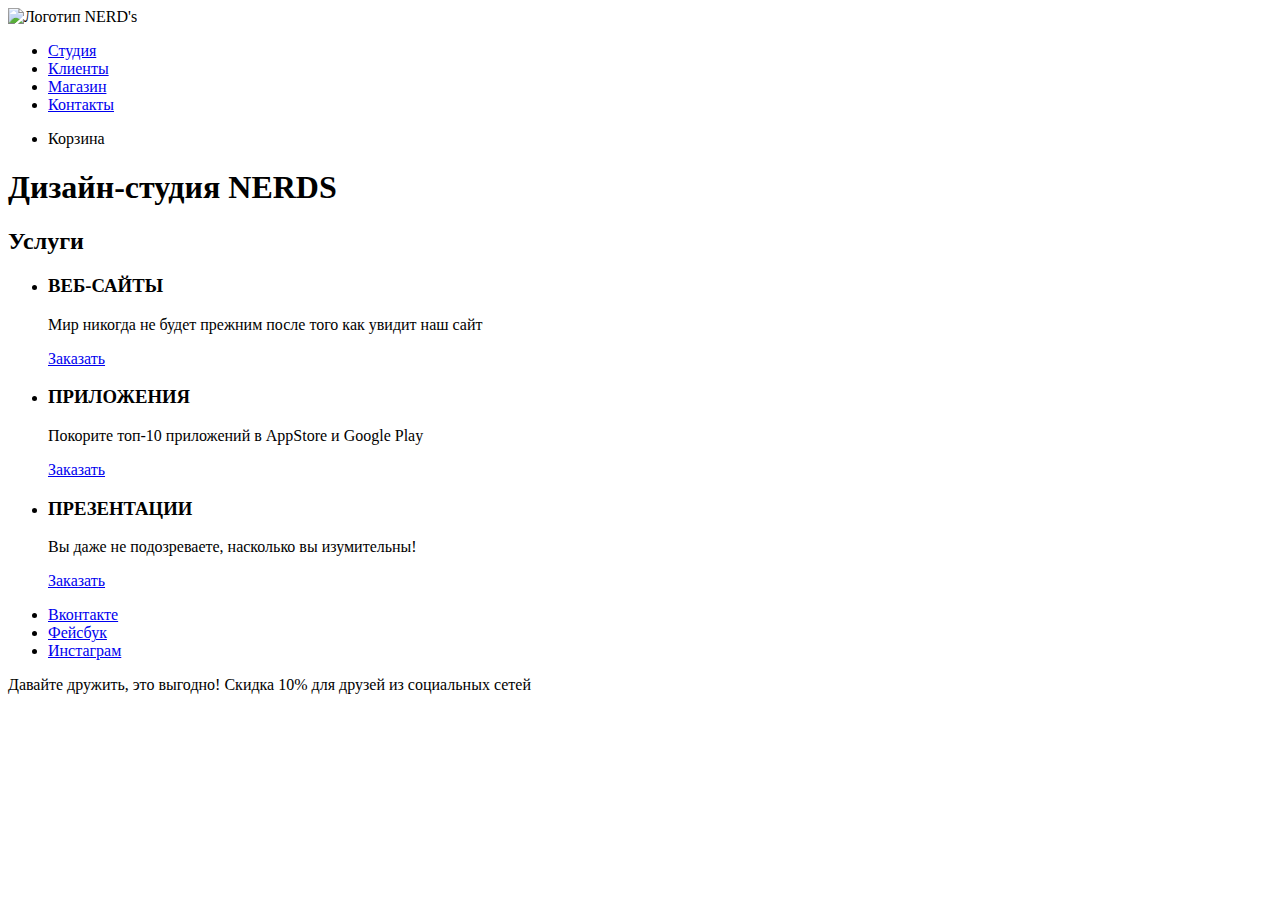
==== html/index.html @ 972eed8f "добавляет главную страницу и страницу каталога" ====
<!DOCTYPE html>
<html lang="ru">
<head>
  <meta charset="UTF-8">
  <meta name="viewport" content="width=device-width, initial-scale=1.0">
  <meta http-equiv="X-UA-Compatible" content="ie=edge">
  <title>Nerd's</title>
</head>
<body>
<header class="main-header">
  <nav class="main-navigation">
    <a class="main-header-logo">
      <img src="img/index-logo.svg" width="368" heaight="153" alt="Логотип NERD's">
    </a>
    <ul class="site-navigation">
      <li><a href="studio.html">Студия</a></li>
      <li><a href="clients.html">Клиенты</a></li>
      <li><a href="shop.html">Магазин</a></li>
      <li><a href="contacts.html">Контакты</a></li>
    </ul>
    <ul>
      <li class="basket">Корзина</li>
    </ul>
  </nav>
</header>
<main class="container">
  <h1 class="visually-hidden">Дизайн-студия NERDS</h1>
  <section class="service">
    <h2 class="visually-hidden">Услуги</h2>
    <ul class="servis-list">
      <li class="servis-item">
        <h3>ВЕБ-САЙТЫ</h3>
        <p>Мир никогда не будет прежним после того как увидит наш сайт</p>
        <a class="button" href="web-cite.html">Заказать</a>
      </li>
      <li class="servis-item">
          <h3>ПРИЛОЖЕНИЯ</h3>
          <p>Покорите топ-10 приложений в AppStore и Google Play</p>
          <a class="button" href="application.html">Заказать</a>
      </li>
      <li class="servis-item">
            <h3>ПРЕЗЕНТАЦИИ</h3>
            <p>Вы даже не подозреваете, насколько вы изумительны!</p>
            <a class="button" href="presentation.html">Заказать</a>
      </li>
    </ul>
  </section>
</main>
<footer class="main-footer">
<div class="footer-social">
  <ul>
  <li><a class="social-button" href="#">Вконтакте</a></li>
  <li><a class="social-button" href="#">Фейсбук</a></li>
  <li><a class="social-button" href="#">Инстаграм</a></li>
  </ul>
  <span class="footer-slogan">Давайте дружить, это выгодно!</span>
  <span class="footer-promo">Скидка 10% для друзей из социальных сетей</span>
</div>
</footer>
</body>
</html>
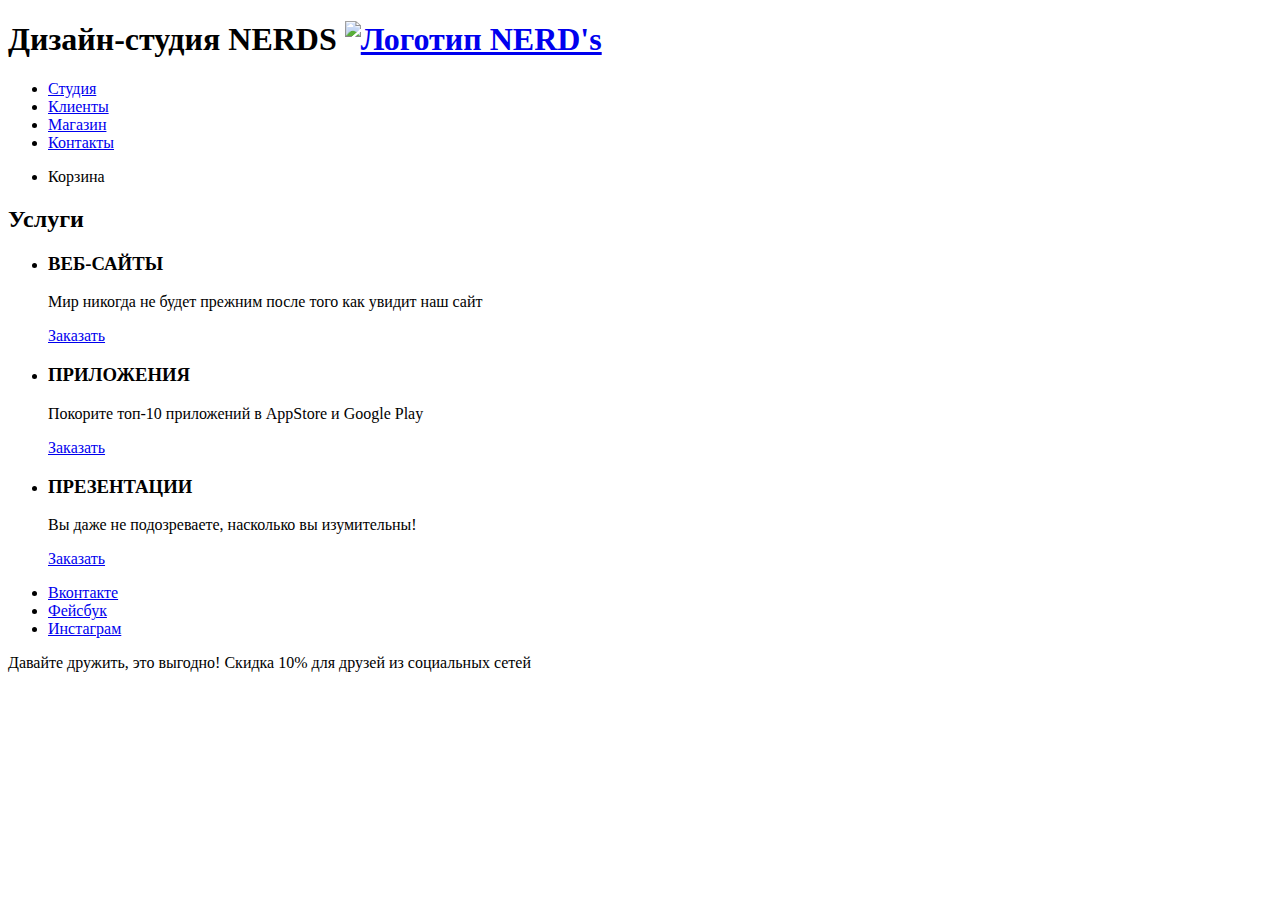
==== commit 0d832248: "исправляет замечания наставника" ====
--- a/html/index.html
+++ b/html/index.html
@@ -1,61 +1,64 @@
 <!DOCTYPE html>
 <html lang="ru">
+
 <head>
-  <meta charset="UTF-8">
-  <meta name="viewport" content="width=device-width, initial-scale=1.0">
-  <meta http-equiv="X-UA-Compatible" content="ie=edge">
+  <meta charset="UTF-8" />
   <title>Nerd's</title>
 </head>
+
 <body>
-<header class="main-header">
-  <nav class="main-navigation">
-    <a class="main-header-logo">
-      <img src="img/index-logo.svg" width="368" heaight="153" alt="Логотип NERD's">
-    </a>
-    <ul class="site-navigation">
-      <li><a href="studio.html">Студия</a></li>
-      <li><a href="clients.html">Клиенты</a></li>
-      <li><a href="shop.html">Магазин</a></li>
-      <li><a href="contacts.html">Контакты</a></li>
-    </ul>
-    <ul>
-      <li class="basket">Корзина</li>
-    </ul>
-  </nav>
-</header>
-<main class="container">
-  <h1 class="visually-hidden">Дизайн-студия NERDS</h1>
-  <section class="service">
-    <h2 class="visually-hidden">Услуги</h2>
-    <ul class="servis-list">
-      <li class="servis-item">
-        <h3>ВЕБ-САЙТЫ</h3>
-        <p>Мир никогда не будет прежним после того как увидит наш сайт</p>
-        <a class="button" href="web-cite.html">Заказать</a>
-      </li>
-      <li class="servis-item">
+  <header class="main-header">
+    <nav class="main-navigation">
+      <h1 class="visually-hidden">Дизайн-студия NERDS
+        <a class="main-header-logo" href="index.html">
+          <img src="img/index-logo.svg" width="368" heaight="153" alt="Логотип NERD's">
+        </a>
+      </h1>
+      <ul class="site-navigation">
+        <li><a href="studio.html">Студия</a></li>
+        <li><a href="clients.html">Клиенты</a></li>
+        <li><a href="shop.html">Магазин</a></li>
+        <li><a href="contacts.html">Контакты</a></li>
+      </ul>
+      <ul>
+        <li class="basket">Корзина</li>
+      </ul>
+    </nav>
+  </header>
+  <main class="container">
+
+    <section class="service">
+      <h2 class="visually-hidden">Услуги</h2>
+      <ul class="servis-list">
+        <li class="servis-item">
+          <h3>ВЕБ-САЙТЫ</h3>
+          <p>Мир никогда не будет прежним после того как увидит наш сайт</p>
+          <a class="button" href="web-cite.html">Заказать</a>
+        </li>
+        <li class="servis-item">
           <h3>ПРИЛОЖЕНИЯ</h3>
           <p>Покорите топ-10 приложений в AppStore и Google Play</p>
           <a class="button" href="application.html">Заказать</a>
-      </li>
-      <li class="servis-item">
-            <h3>ПРЕЗЕНТАЦИИ</h3>
-            <p>Вы даже не подозреваете, насколько вы изумительны!</p>
-            <a class="button" href="presentation.html">Заказать</a>
-      </li>
-    </ul>
-  </section>
-</main>
-<footer class="main-footer">
-<div class="footer-social">
-  <ul>
-  <li><a class="social-button" href="#">Вконтакте</a></li>
-  <li><a class="social-button" href="#">Фейсбук</a></li>
-  <li><a class="social-button" href="#">Инстаграм</a></li>
-  </ul>
-  <span class="footer-slogan">Давайте дружить, это выгодно!</span>
-  <span class="footer-promo">Скидка 10% для друзей из социальных сетей</span>
-</div>
-</footer>
+        </li>
+        <li class="servis-item">
+          <h3>ПРЕЗЕНТАЦИИ</h3>
+          <p>Вы даже не подозреваете, насколько вы изумительны!</p>
+          <a class="button" href="presentation.html">Заказать</a>
+        </li>
+      </ul>
+    </section>
+  </main>
+  <footer class="main-footer">
+    <div class="footer-social">
+      <ul>
+        <li><a class="social-button" href="#">Вконтакте</a></li>
+        <li><a class="social-button" href="#">Фейсбук</a></li>
+        <li><a class="social-button" href="#">Инстаграм</a></li>
+      </ul>
+      <span class="footer-slogan">Давайте дружить, это выгодно!</span>
+      <span class="footer-promo">Скидка 10% для друзей из социальных сетей</span>
+    </div>
+  </footer>
 </body>
+
 </html>
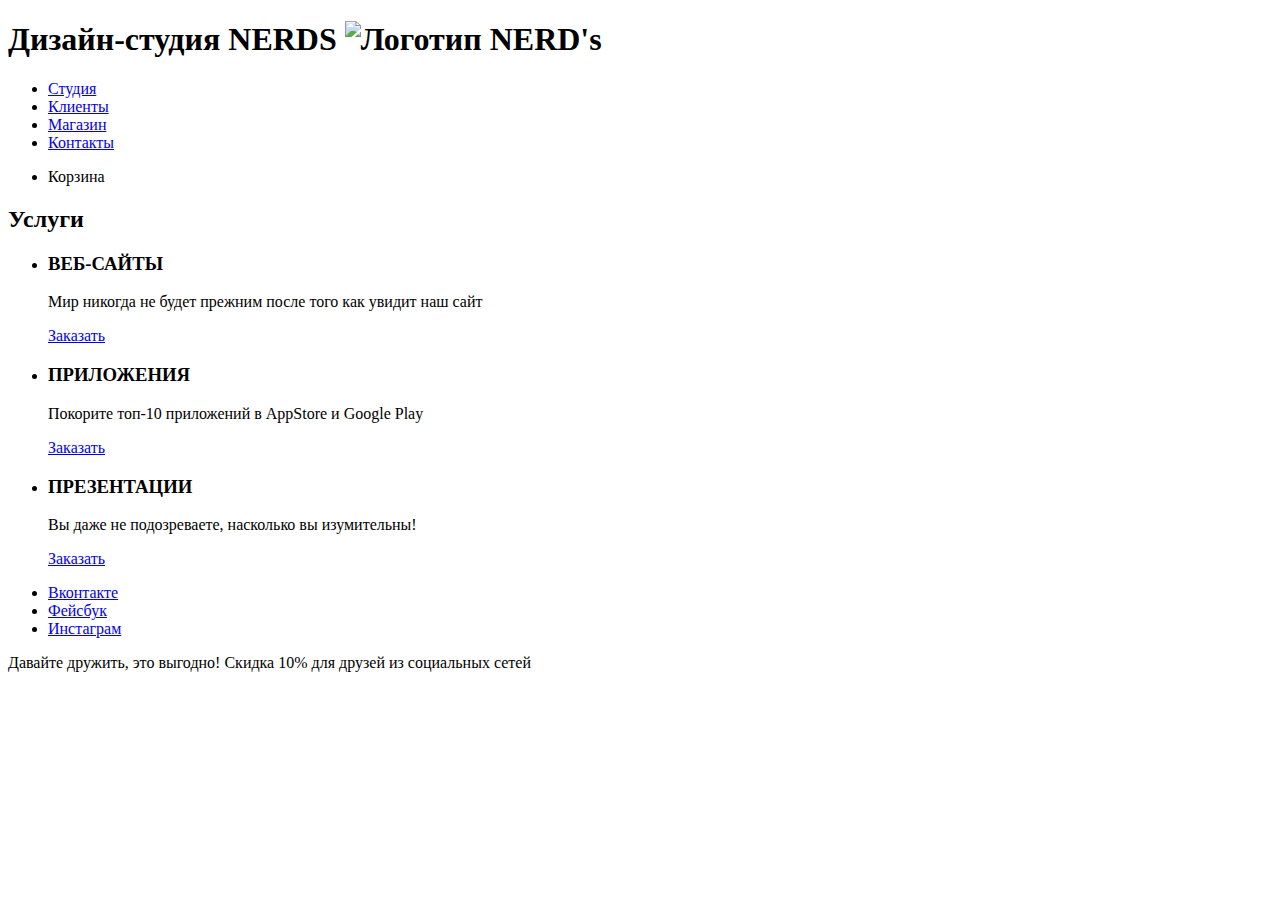
==== commit 8eb418a9: "исправляет доп замечания наставника" ====
--- a/html/index.html
+++ b/html/index.html
@@ -9,10 +9,8 @@
 <body>
   <header class="main-header">
     <nav class="main-navigation">
-      <h1 class="visually-hidden">Дизайн-студия NERDS
-        <a class="main-header-logo" href="index.html">
-          <img src="img/index-logo.svg" width="368" heaight="153" alt="Логотип NERD's">
-        </a>
+      <h1>Дизайн-студия NERDS
+        <img src="img/index-logo.svg" width="368" heaight="153" alt="Логотип NERD's">
       </h1>
       <ul class="site-navigation">
         <li><a href="studio.html">Студия</a></li>
@@ -26,7 +24,6 @@
     </nav>
   </header>
   <main class="container">
-
     <section class="service">
       <h2 class="visually-hidden">Услуги</h2>
       <ul class="servis-list">
@@ -49,14 +46,14 @@
     </section>
   </main>
   <footer class="main-footer">
-    <div class="footer-social">
+    <div class="social-wrap">
       <ul>
         <li><a class="social-button" href="#">Вконтакте</a></li>
         <li><a class="social-button" href="#">Фейсбук</a></li>
         <li><a class="social-button" href="#">Инстаграм</a></li>
       </ul>
-      <span class="footer-slogan">Давайте дружить, это выгодно!</span>
-      <span class="footer-promo">Скидка 10% для друзей из социальных сетей</span>
+      <span class="social-slogan">Давайте дружить, это выгодно!</span>
+      <span class="social-promo">Скидка 10% для друзей из социальных сетей</span>
     </div>
   </footer>
 </body>
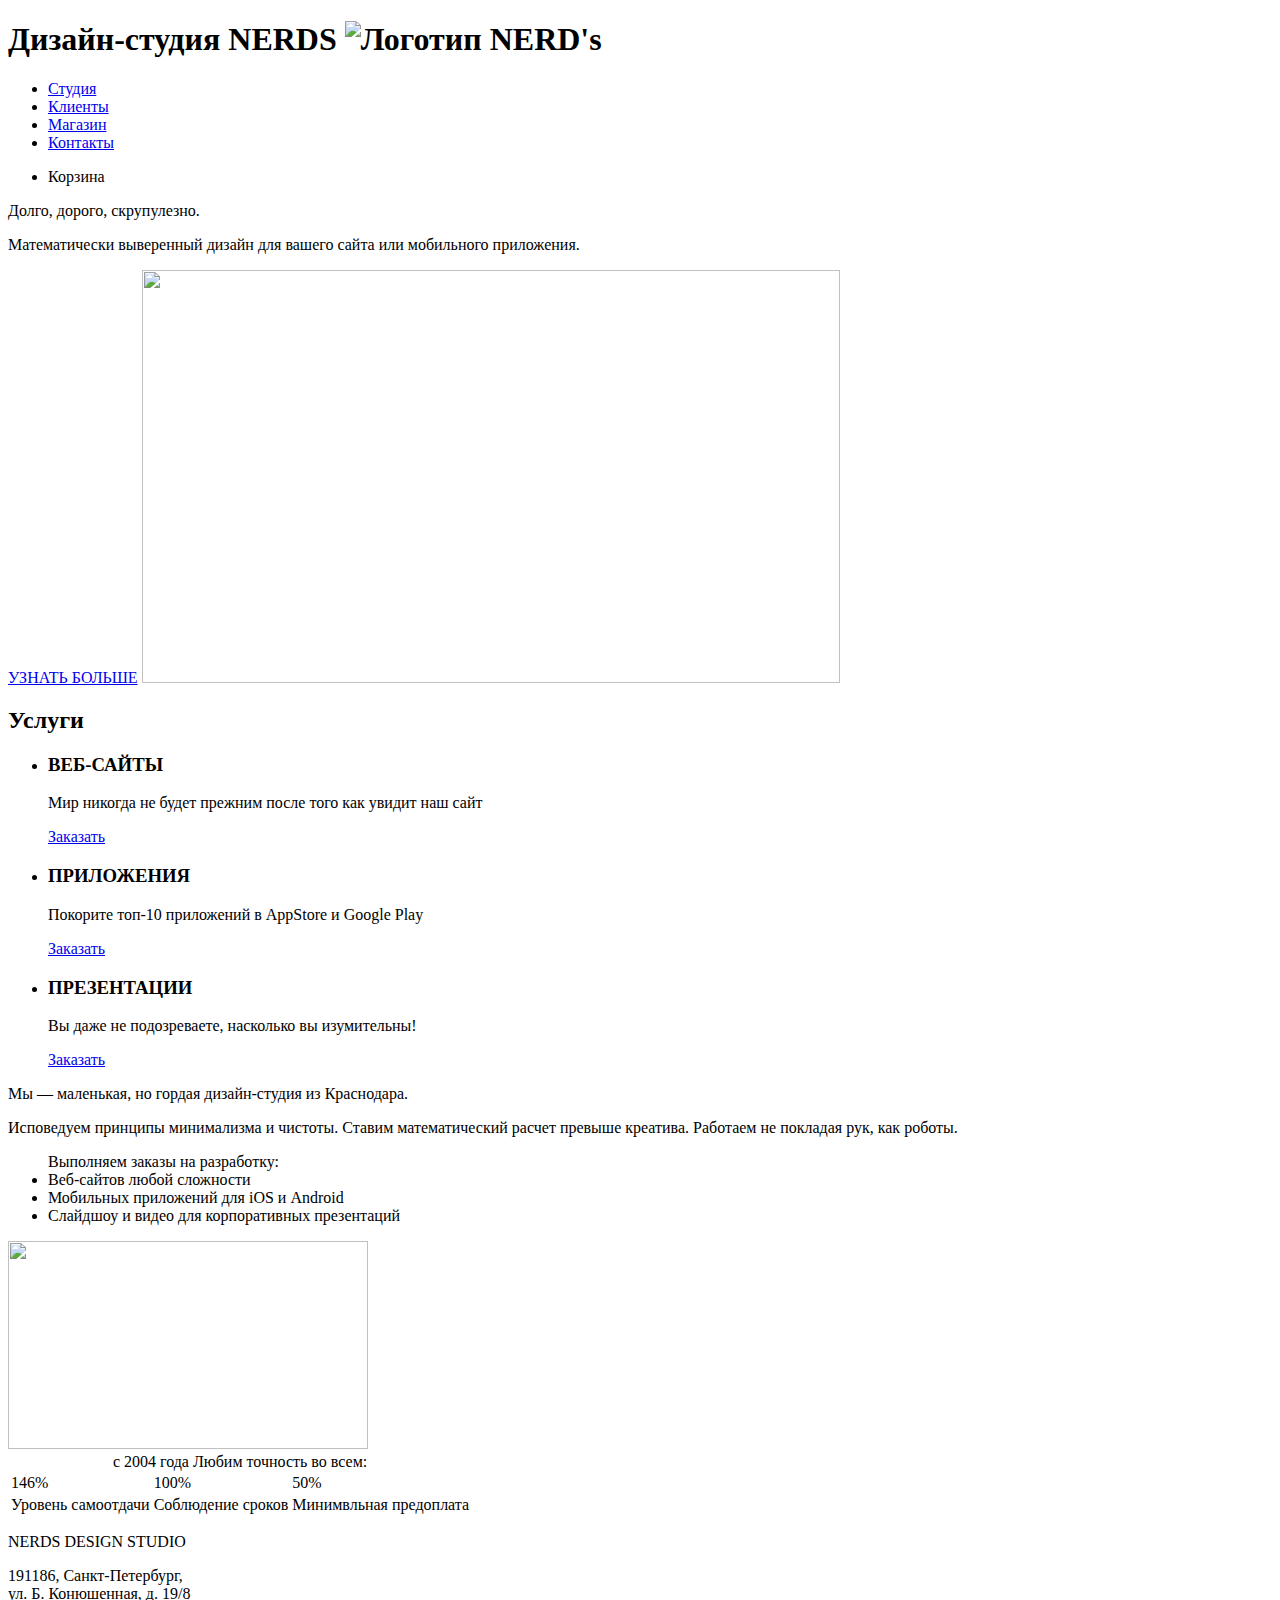
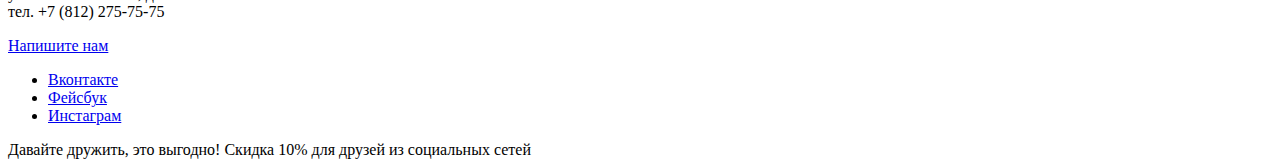
==== commit 691684c3: "добивает главную разметку" ====
--- a/html/index.html
+++ b/html/index.html
@@ -24,6 +24,12 @@
     </nav>
   </header>
   <main class="container">
+    <section class="info-slogan">
+      <p>Долго, дорого, скрупулезно.</p>
+      <p>Математически выверенный дизайн для вашего сайта или мобильного приложения.</p>
+      <a class="button" href="learn-more.html">УЗНАТЬ БОЛЬШЕ</a>
+      <a href="#"><img src="slider1.jpg" width="698" height="413"></a>
+    </section>
     <section class="service">
       <h2 class="visually-hidden">Услуги</h2>
       <ul class="servis-list">
@@ -44,6 +50,38 @@
         </li>
       </ul>
     </section>
+    <section class="about">
+      <p>Мы — маленькая, но гордая дизайн-студия из Краснодара. </p>
+      <p>Исповедуем принципы минимализма и чистоты. Ставим математический расчет
+        превыше креатива. Работаем не покладая рук, как роботы.</p>
+      <ul> Выполняем заказы на разработку:
+        <li>Веб-сайтов любой сложности</li>
+        <li>Мобильных приложений для iOS и Android</li>
+        <li>Слайдшоу и видео для корпоративных презентаций</li>
+      </ul>
+      <a href="#"><img src="lilnerds.jpg" width="360" height="208"></a>
+      <table>
+        <caption>с 2004 года Любим точность во всем:</caption>
+        <tr>
+          <td>146%</td>
+          <td>100%</td>
+          <td>50%</td>
+        </tr>
+        <tr>
+          <td>Уровень самоотдачи</td>
+          <td>Соблюдение сроков</td>
+          <td>Минимвльная предоплата</td>
+        </tr>
+      </table>
+    </section>
+    <section class="contacts">
+      <p>NERDS DESIGN STUDIO</p>
+      <p>191186, Санкт-Петербург,<br>
+        ул. Б. Конюшенная, д. 19/8 <br>
+        тел. +7 (812) 275-75-75</p>
+      <a class="button" href="#">Напишите нам</a>
+      <a href="map.html"></a>
+    </section>
   </main>
   <footer class="main-footer">
     <div class="social-wrap">
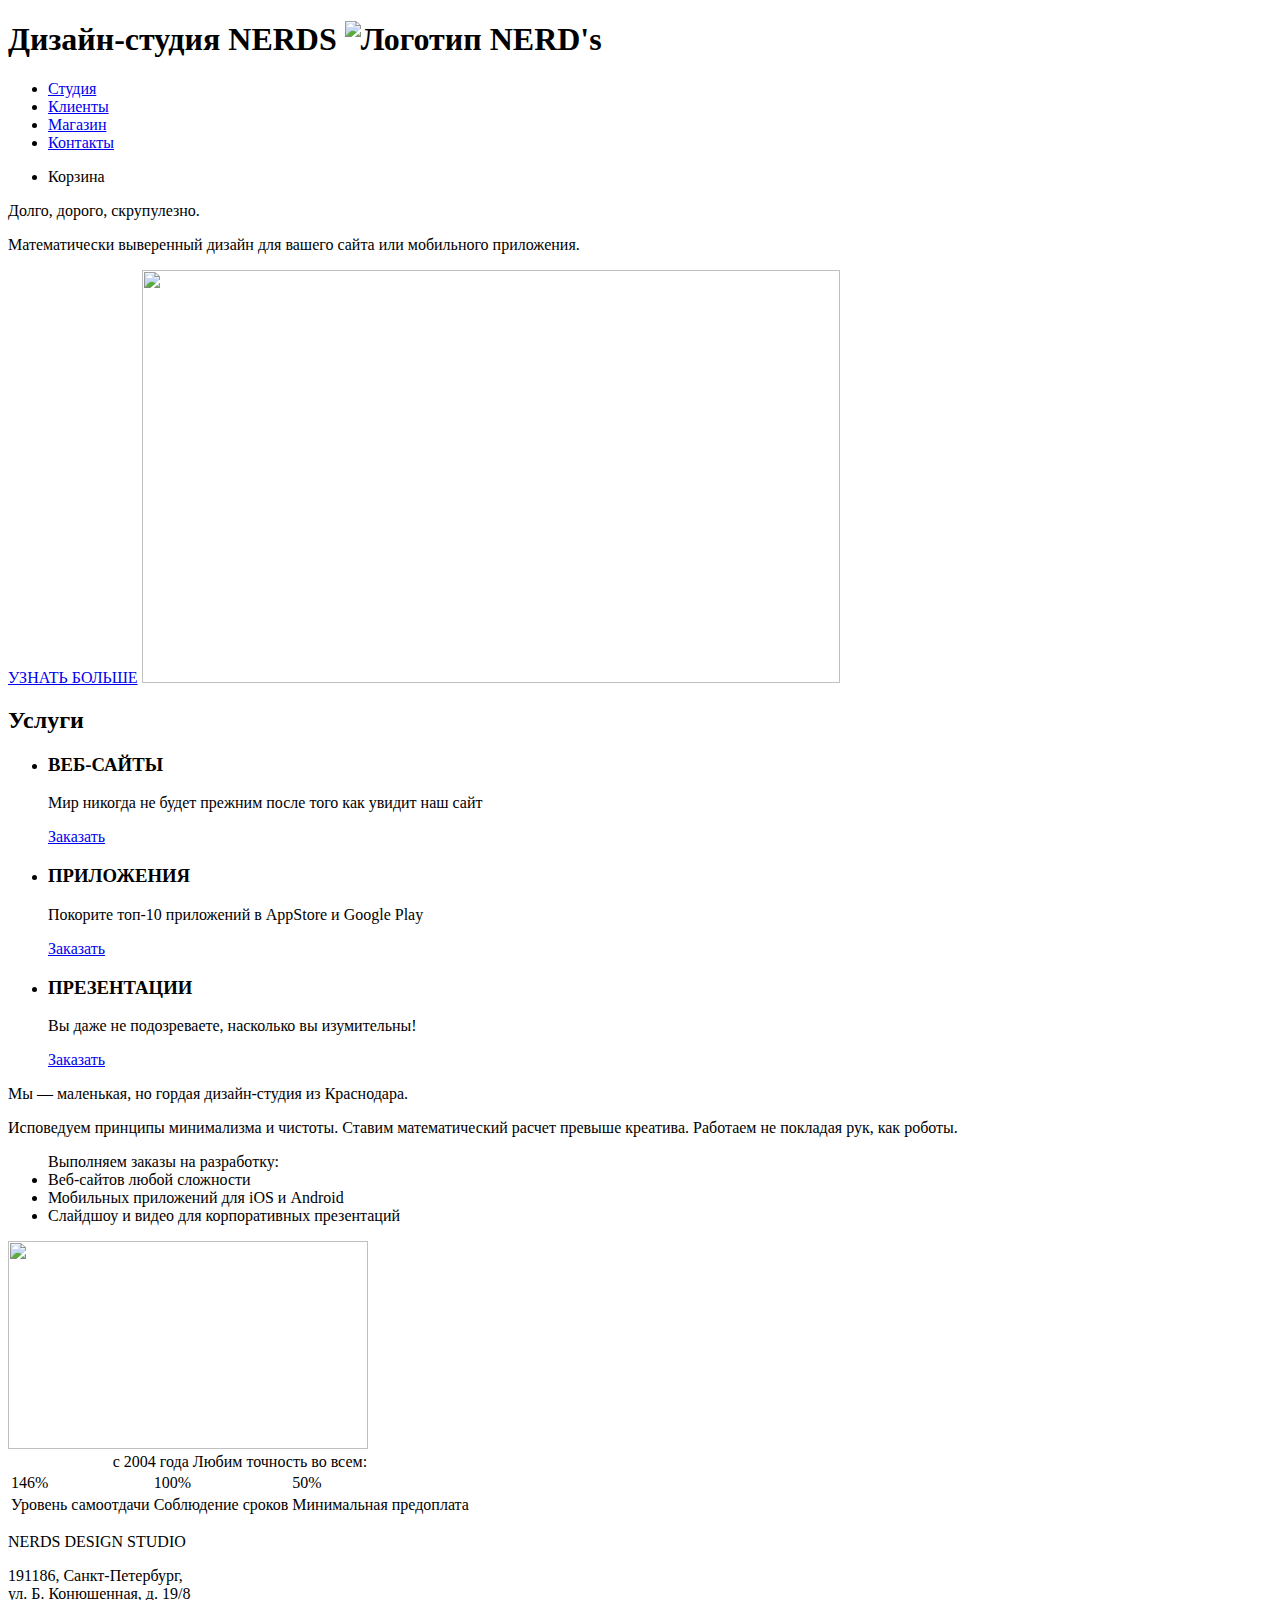
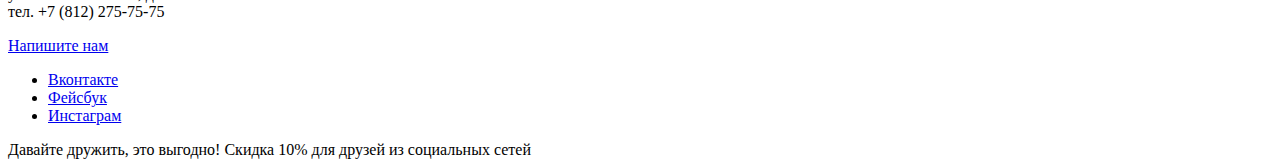
==== commit 3f5bc419: "добивает разметку каталога" ====
--- a/html/index.html
+++ b/html/index.html
@@ -70,7 +70,7 @@
         <tr>
           <td>Уровень самоотдачи</td>
           <td>Соблюдение сроков</td>
-          <td>Минимвльная предоплата</td>
+          <td>Минимальная предоплата</td>
         </tr>
       </table>
     </section>
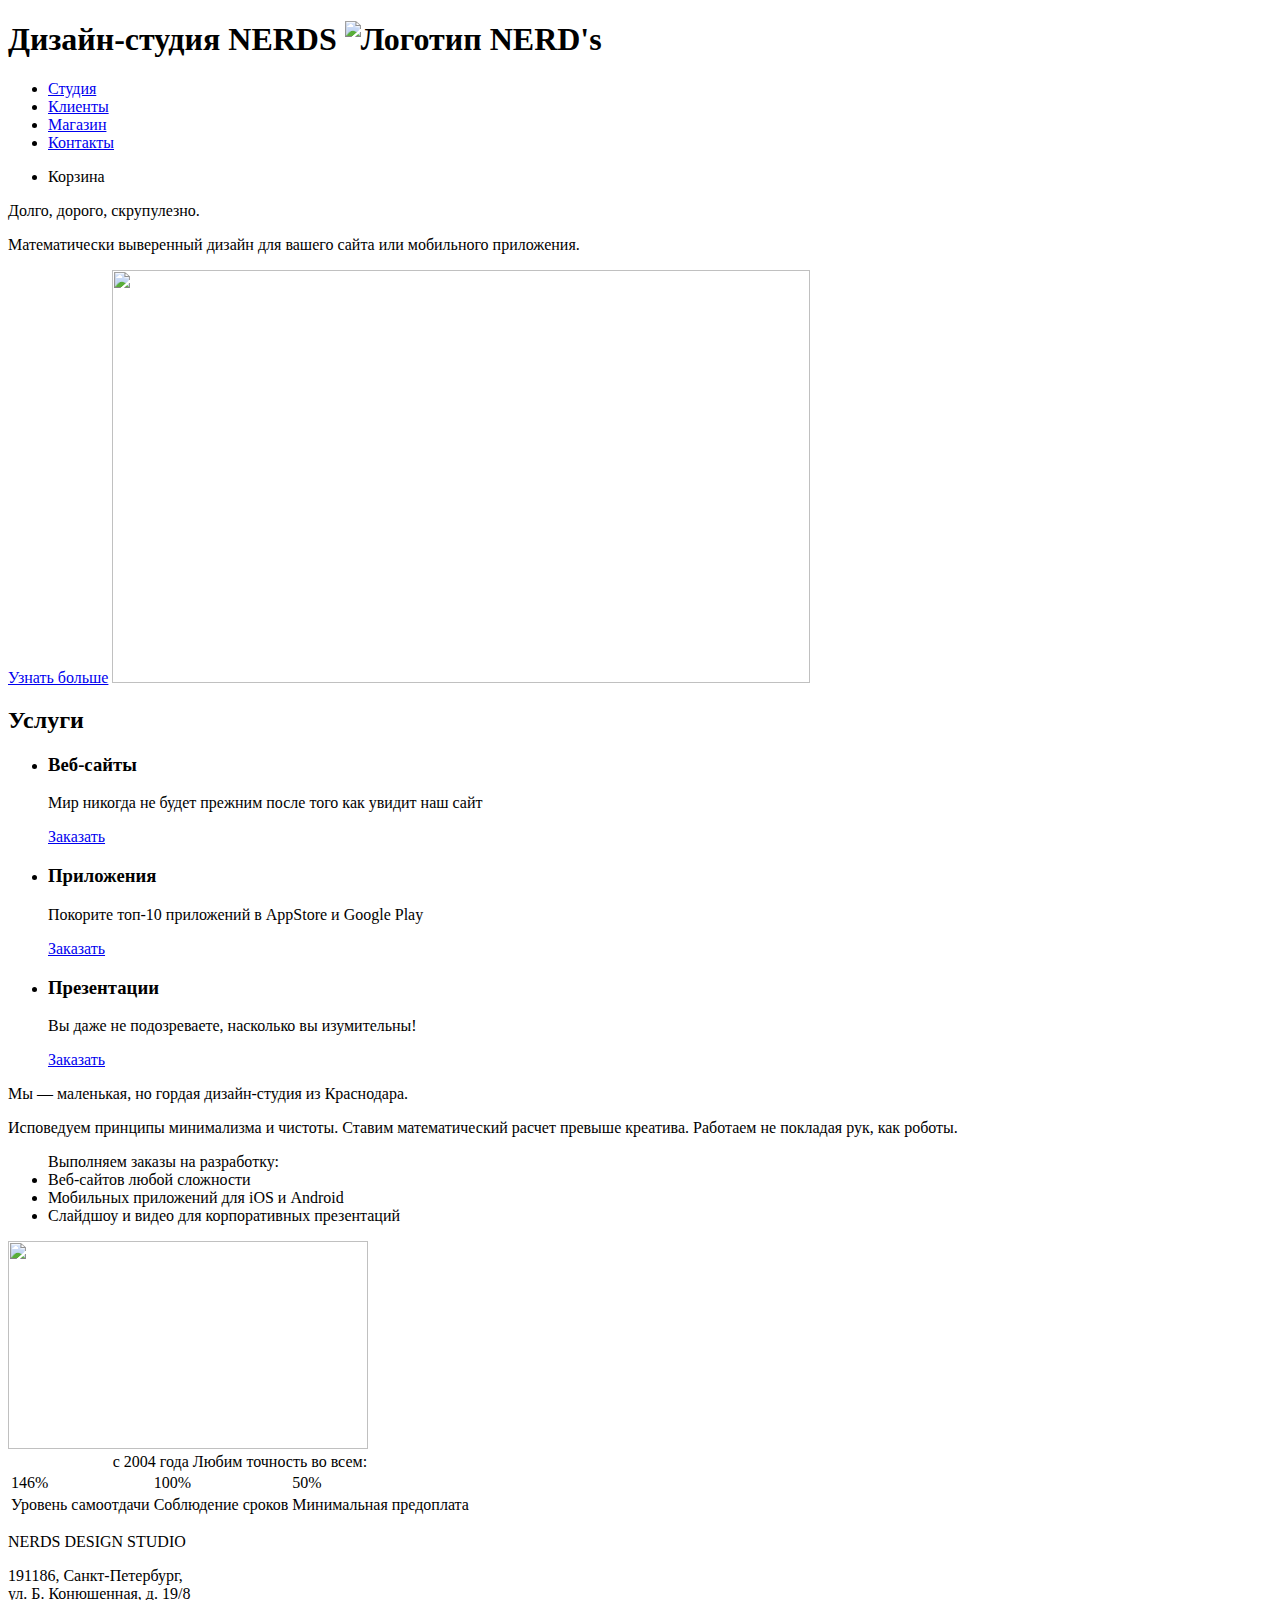
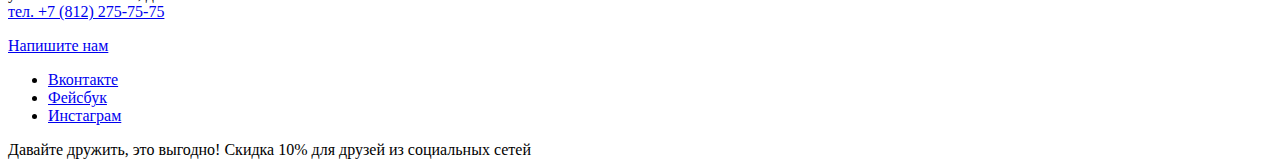
==== commit 7c87d8e0: "Исправляет замечания настваника" ====
--- a/html/index.html
+++ b/html/index.html
@@ -27,24 +27,24 @@
     <section class="info-slogan">
       <p>Долго, дорого, скрупулезно.</p>
       <p>Математически выверенный дизайн для вашего сайта или мобильного приложения.</p>
-      <a class="button" href="learn-more.html">УЗНАТЬ БОЛЬШЕ</a>
-      <a href="#"><img src="slider1.jpg" width="698" height="413"></a>
+      <a class="button" href="learn-more.html">Узнать больше</a>
+      <img src="slider1.jpg" width="698" height="413">
     </section>
     <section class="service">
       <h2 class="visually-hidden">Услуги</h2>
       <ul class="servis-list">
         <li class="servis-item">
-          <h3>ВЕБ-САЙТЫ</h3>
+          <h3>Веб-сайты</h3>
           <p>Мир никогда не будет прежним после того как увидит наш сайт</p>
           <a class="button" href="web-cite.html">Заказать</a>
         </li>
         <li class="servis-item">
-          <h3>ПРИЛОЖЕНИЯ</h3>
+          <h3>Приложения</h3>
           <p>Покорите топ-10 приложений в AppStore и Google Play</p>
           <a class="button" href="application.html">Заказать</a>
         </li>
         <li class="servis-item">
-          <h3>ПРЕЗЕНТАЦИИ</h3>
+          <h3>Презентации</h3>
           <p>Вы даже не подозреваете, насколько вы изумительны!</p>
           <a class="button" href="presentation.html">Заказать</a>
         </li>
@@ -59,7 +59,7 @@
         <li>Мобильных приложений для iOS и Android</li>
         <li>Слайдшоу и видео для корпоративных презентаций</li>
       </ul>
-      <a href="#"><img src="lilnerds.jpg" width="360" height="208"></a>
+      <img src="lilnerds.jpg" width="360" height="208">
       <table>
         <caption>с 2004 года Любим точность во всем:</caption>
         <tr>
@@ -78,8 +78,8 @@
       <p>NERDS DESIGN STUDIO</p>
       <p>191186, Санкт-Петербург,<br>
         ул. Б. Конюшенная, д. 19/8 <br>
-        тел. +7 (812) 275-75-75</p>
-      <a class="button" href="#">Напишите нам</a>
+        <a href="+78122757575"> тел. +7 (812) 275-75-75</a></p>
+        <a class="button" href="emailus.html">Напишите нам</a>
       <a href="map.html"></a>
     </section>
   </main>
